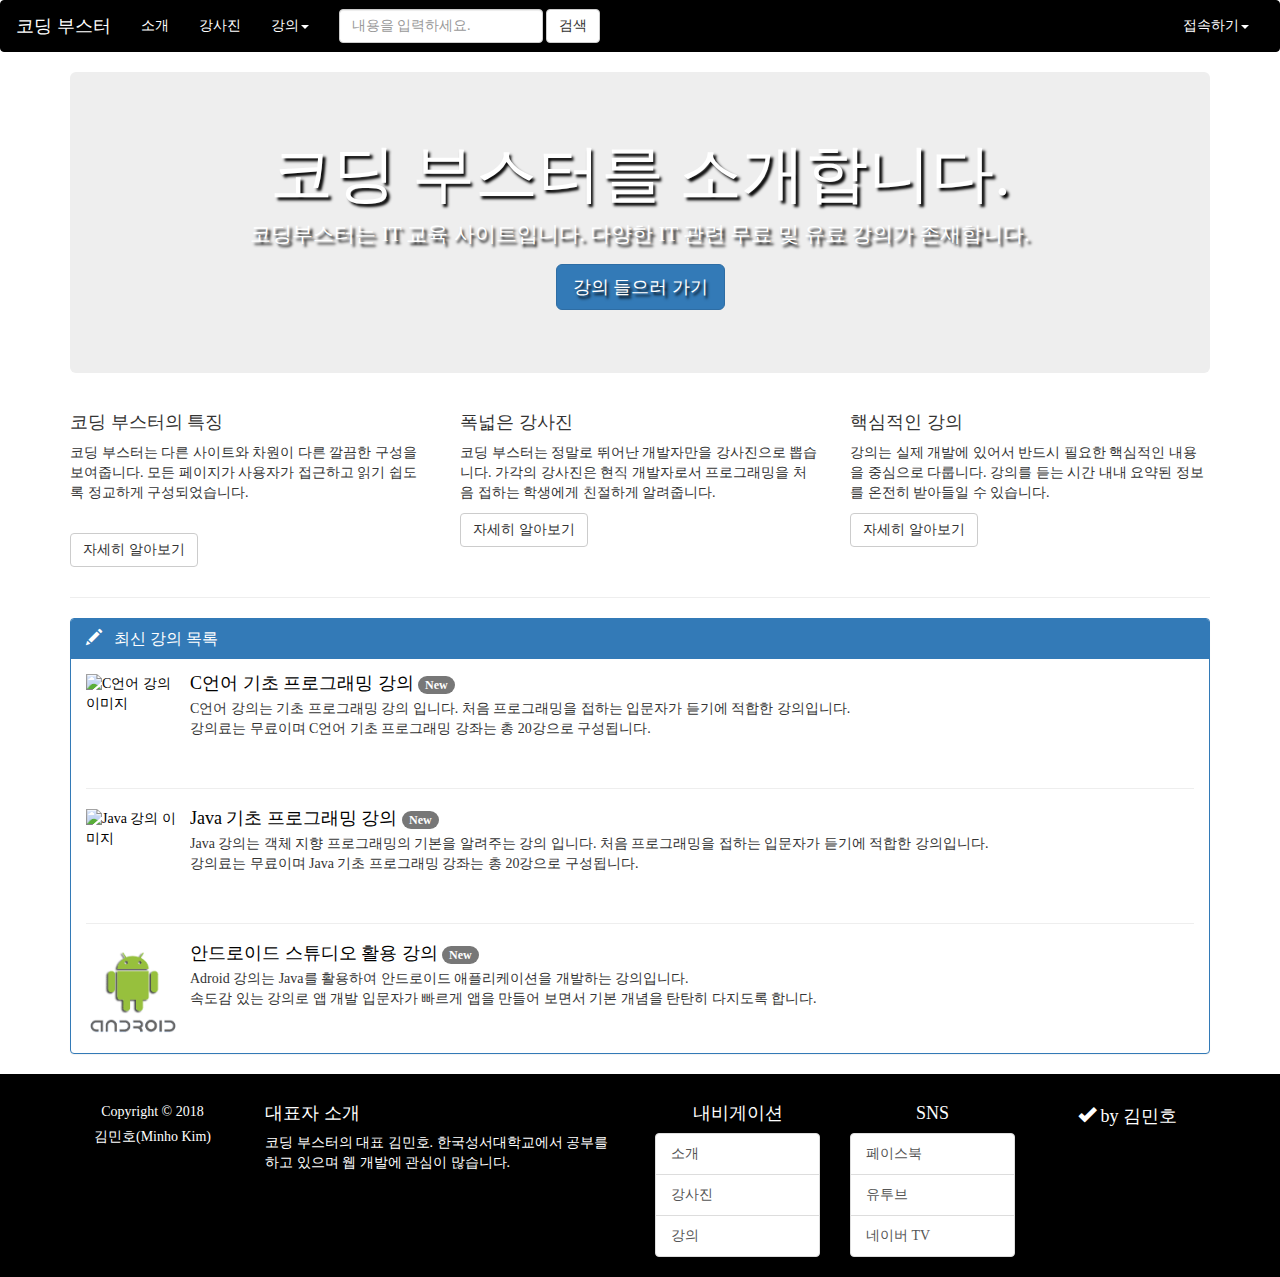
==== index.html @ 90a76457 "practice" ====
<!DOCTYPE html>
<html>
	<head>
		<meta charset="UTF-8">
		<meta name="viewport" content = "width=device-width">
		<title>코딩 부스터</title>
		<link rel="stylesheet" href="css/bootstrap.css">
		<link rel="stylesheet" href="css/codingBooster.css">
	</head>
	<body>
		<style tpye = "text/css">
			.jumbotron{
				background-image:url('images./증명사진.jpg');
				background-size:cover;
				text-shadow: black 0.2em 0.2em 0.2em;
				color: white;
			}
		</style>
		<nav class="navbar navbar-default">
			<div class="container-fluid">
				<div class="navbar-header">
					<button type="button" class="navbar-toggle collapsed" data-toggle="collapse"
						data-target="#bs-example-navbar-collapse-1" aria-expended="false">
						<span class="sr-only"></span>
						<span class="icon-bar"></span>
						<span class="icon-bar"></span>
						<span class="icon-bar"></span>
					</button>
					<a class="navbar-brand" href="index.html">코딩 부스터 </a>
				</div>
				<div class="collapse navbar-collapse" id="bs-example-navbar-collapse-1">
					<ul class="nav navbar-nav">
						<li class="active"><a href="index.html">소개<span class="sr-only"></span></a></li>
						<li><a href="instructor.html">강사진</a></li>
						<li class="dropdown">
							<a href="#" class="dropdown-toggle" data-toggle="dropdown" role="button"
								aria-haspopup="true" aria-expanded="false">강의<span class="caret"></span></a>
							<ul class="dropdown-menu">
								<li><a href="lecture.html?lectureName=C">C언어</a></li>
								<li><a href="lecture.html?lectureName=Java">자바</a></li>
								<li><a href="lecture.html?lectureName=Android">안드로이드</a></li>
							</ul>
						</li>
					</ul>
					<form class="navbar-form navbar-left">
						<div class="form-groop">
							<input type="text" class="form-control" placeholder="내용을 입력하세요.">
							<button type="submit" class="btn btn-default">검색</button>
						</div>
					</form>
					<ul class="nav navbar-nav navbar-right">
						<li class="dropdown">
							<a href="#" class="dropdown-toggle" data-toggle="dropdown" role="button"
								aria-haspopup="true" aria-expanded="false">접속하기<span class="caret"></span></a>
							<ul class="dropdown-menu">
								<li><a href="loginForm.html">로그인</a></li>
								<li><a href="registerForm.html">회원가입</a></li>
							</ul>
						</li>
					</ul>
				</div>
			</div>
		</nav>
		<div class="container">
			<div class="jumbotron">
				<h1 class="text-center">코딩 부스터를 소개합니다.</h1>
				<p class="text-center"> 코딩부스터는 IT 교육 사이트입니다. 다양한 IT 관련 무료 및 유료 강의가 존재합니다.</p>
				<p class="text-center"><a class="btn btn-primary btn-lg" href="lecture.html" role="button">강의 들으러 가기</a></p>
			</div>
			<div class="row">
				<div class="col-md-4">
					<h4>코딩 부스터의 특징</h4>
					<p>코딩 부스터는 다른 사이트와 차원이 다른 깔끔한 구성을 보여줍니다. 모든 페이지가 사용자가 접근하고 읽기 쉽도록 정교하게 구성되었습니다.<br><br></p>
					<p><a class="btn btn-default" data-target="#modal" data-toggle="modal">자세히 알아보기</a></p>
				</div>
				<div class="col-md-4">
					<h4>폭넓은 강사진</h4>
					<p>코딩 부스터는 정말로 뛰어난 개발자만을 강사진으로 뽑습니다. 가각의 강사진은 현직 개발자로서 프로그래밍을 처음 접하는 학생에게 친절하게 알려줍니다.</p>
					<p><a class="btn btn-default" href="instructor.html">자세히 알아보기</a></p>
				</div>
				<div class="col-md-4">
					<h4>핵심적인 강의</h4>
					<p>강의는 실제 개발에 있어서 반드시 필요한 핵심적인 내용을 중심으로 다룹니다. 강의를 듣는 시간 내내 요약된 정보를 온전히 받아들일 수 있습니다.</p>
					<p><a class="btn btn-default" href="lecture.html">자세히 알아보기</a></p>
				</div>
			</div>
			<hr>
			<div class="panel panel-primary">
				<div class="panel-heading">
					<h3 class="panel-title"><span class="glyphicon glyphicon-pencil"></span>
					&nbsp;&nbsp;최신 강의 목록</h3>
				</div>
				<div class="panel-body">
					<div class="media">
						<div class="media-left">
							<a href="lecture.html?lectureName=C"><img class="media-object" src="images/c.png" alt="C언어 강의 이미지" style="width:94px; height: 94px;"></a>
						</div>
						<div class="media-body">
							<h4 class="media-heading"> <a href="lecture.html?lectureName=C">C언어 기초 프로그래밍 강의</a>&nbsp;<span class="badge">New</span></h4>
							C언어 강의는 기초 프로그래밍 강의 입니다. 처음 프로그래밍을 접하는 입문자가 듣기에 적합한 강의입니다.<br>
							강의료는 무료이며 C언어 기초 프로그래밍 강좌는 총 20강으로 구성됩니다.
						</div>
					</div>
					<hr>
					<div class="media">
						<div class="media-left">
							<a href="lecture.html?lectureName=Java"><img class="media-object" src="images/java.jpg" alt="Java 강의 이미지" style="width:94px; height: 94px;"></a>
						</div>
						<div class="media-body">
							<h4 class="media-heading"> <a href="lecture.html?lectureName=Java">Java 기초 프로그래밍 강의</a>&nbsp;<span class="badge">New</span></h4>
							Java 강의는 객체 지향 프로그래밍의 기본을 알려주는  강의 입니다. 처음 프로그래밍을 접하는 입문자가 듣기에 적합한 강의입니다.<br>
							강의료는 무료이며 Java 기초 프로그래밍 강좌는 총 20강으로 구성됩니다.
						</div>
					</div>
					<hr>
					<div class="media">
						<div class="media-left">
							<a href="lecture.html?lectureName=Android"><img class="media-object" src="images/android.png" alt="Adroid 강의 이미지" style="width:94px; height: 94px;"></a>
						</div>
						<div class="media-body">
							<h4 class="media-heading"> <a href="lecture.html?lectureName=Android">안드로이드 스튜디오 활용 강의</a>&nbsp;<span class="badge">New</span></h4>
							Adroid 강의는 Java를 활용하여 안드로이드 애플리케이션을 개발하는 강의입니다.<br>
							속도감 있는 강의로 앱 개발 입문자가 빠르게 앱을 만들어 보면서 기본 개념을 탄탄히 다지도록 합니다.
						</div>
					</div>
				</div>
			</div>
		</div>
		<footer style="background-color: #000000;color: #ffffff ">
			<div class="container">
				<br>
				<div class="row">
					<div class="col-sm-2" style="text-align: center;"><h5>Copyright &copy; 2018</h5><h5>김민호(Minho Kim)</h5></div>
					<div class="col-sm-4"><h4>대표자 소개</h4><p>코딩 부스터의 대표 김민호. 한국성서대학교에서 공부를 하고 있으며 웹 개발에 관심이 많습니다.</p></div>
					<div class="col-sm-2"><h4 style="text-align:center;">내비게이션</h4>
						<div class="list-group">
							<a href="index.html" class="list-group-item">소개</a>
							<a href="instructor.html" class="list-group-item">강사진</a>
							<a href="lecture.html" class="list-group-item">강의</a>
						</div>
					</div>
					<div class="col-sm-2"><h4 style="text-align: center;">SNS</h4>
						<div class="list-group">
							<a href="https://www.facebook.com/profile.php?id=100003668973605" class="list-group-item">페이스북</a>
							<a href="https://www.youtube.com/channel/UCB6ZzIjsSs1QckKB6WE45hQ?view_as=subscriber" class="list-group-item">유투브</a>
							<a href="http://tv.naver.com/" class="list-group-item">네이버 TV</a>
						</div>
					</div>
					<div class="col-sm-2"><h4 style="text-align: center;"><span class="glyphicon glyphicon-ok"></span>&nbsp;by 김민호</h4></div>
				</div>
			</div>
		</footer>
		<div class="row">
			<div class="modal" id="modal" tabindex="-1">
				<div class="modal-dialog">
					<div class="modal-content">
						<div class="modal-header">
							코딩 부스터의 특징
							<button class="close" data-dismiss="modal">&times;</button>
						</div>
						<div class="modal-body" style="text-align: center;">
							저희 서비스의 특징은 바로 강의를 들을 수 있다는 점입니다. <br>
							특히 다양한 물 강의가 유투브와 연동되어 제공됩니다.<br><br>
							<img src="images/youtube.png" id="imagepreview" style="width:256px; height: 256px;">
						</div>
					</div>
				</div>
			</div>
		</div>
		<script src="https://code.jquery.com/jquery-3.1.1.min.js"></script>
		<script src="js/bootstrap.js"></script>
	</body>
</html>
---- css/codingBooster.css ----
/*전체 영역을 통틀어서 스타일 정의*/
@import url(http://fonts.googleapis.com/earlyaccess/nanumgothic.css);
*{
	font-family:'Nanum Gothic';
}
a {
	color: #000000;
	text-decoration:none;
}
a:hover {
	color: #bbbbbb;
	text-decoration: none;
	cursor: pointer;
}
/*내베게이션 영역*/
.navbar-default { /*배경 색상*/
	background-color: #000000;
	border-color: #000000;
}
.navbar-default .navbar-brand{ /*내비게이션 제목 색상*/
	color: #ffffff;
}
.navbar-default .navbar-brand:hover,
.navbar-default .navbar-brand:focus{ /* 내비게이션 제목에 마우스를 올렸을 때*/
	background-color: transparent;
	color: #bbbbbb; 
}
.navbar-default .navbar-nav > .active >a,
.navbar-default .navbar-nav > .active >a:hover,
.navbar-default .navbar-nav > .active >a:focus{/* 현재 선택된 내비게이션 색상 이벤트*/
	color: white;
	background-color: #000000;
}

.navbar-default .navbar-nav > li >a:hover,
.navbar-default .navbar-nav > li >a:focus{/* 내비게이션의 글자에 마우스를 올렸을 때*/
	color: #bbbbbb;
}

.navbar-default .navbar-nav > .opne >a,
.navbar-default .navbar-nav > .opne >a:hover,
.navbar-default .navbar-nav > .opne >a:focus{/* 드랍다운이 열렸을 때 마우스 색상 이벤트*/
	color: #000000;
	background-color: #ffffff;
	text-decoration: none;
}
.navbar-default .navbar-nav > li > a {/*내비게이션 기본 색상*/
	color: white;
}
@media(max-width: 767px){/*해상도가 작을 때 드랍다운 아이템에 마우스를 올렸을 때*/
	.navbar-default .navbar-nav .open .dropdown-menu > li > a {
		color: #ffffff;
	}
	.navbar-default .navbar-nav .open .dropdown-menu > li > a:hover,
	.navbar-default .navbar-nav .open .dropdown-menu > li > a:focus {
		color: #bbbbbb;
	}
}
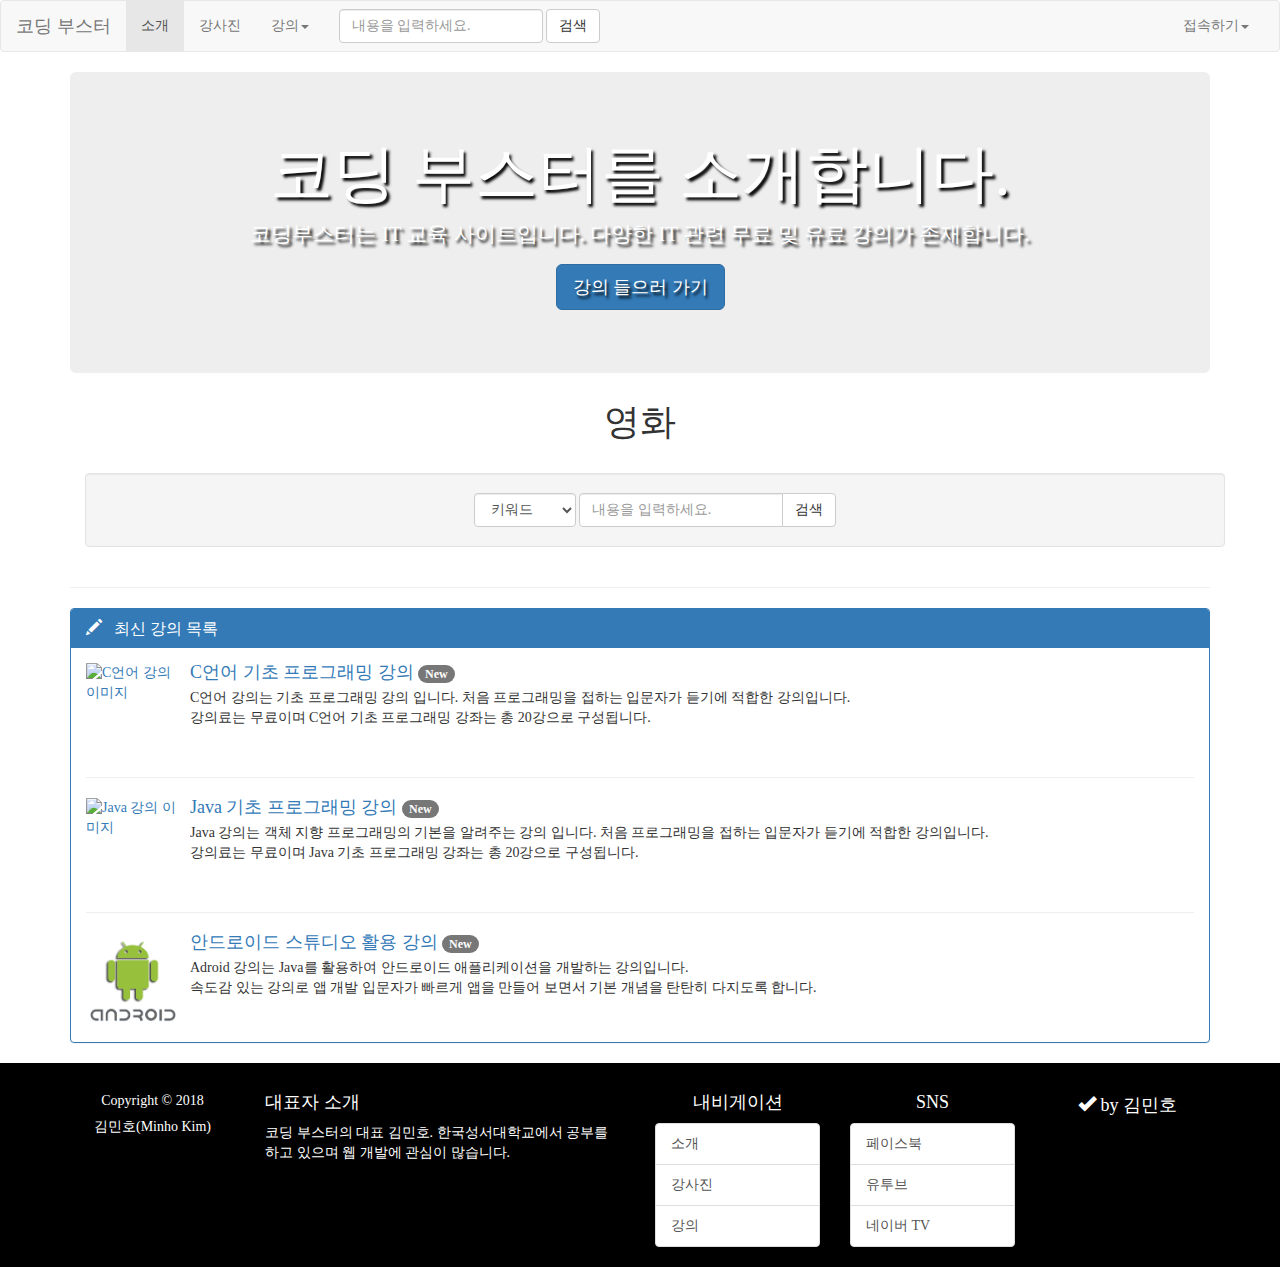
==== commit aeb925ea: "Bootstrap 4.0 Practice" ====
--- a/index.html
+++ b/index.html
@@ -6,11 +6,12 @@
 		<title>코딩 부스터</title>
 		<link rel="stylesheet" href="css/bootstrap.css">
 		<link rel="stylesheet" href="css/codingBooster.css">
+		<link href="//maxcdn.bootstrapcdn.com/bootstrap/3.3.0/css/bootstrap.min.css" rel="stylesheet" id="bootstrap-css">
 	</head>
 	<body>
 		<style tpye = "text/css">
 			.jumbotron{
-				background-image:url('images./증명사진.jpg');
+				background-image:url('images./어벤져스.jpg');
 				background-size:cover;
 				text-shadow: black 0.2em 0.2em 0.2em;
 				color: white;
@@ -67,7 +68,33 @@
 				<p class="text-center"> 코딩부스터는 IT 교육 사이트입니다. 다양한 IT 관련 무료 및 유료 강의가 존재합니다.</p>
 				<p class="text-center"><a class="btn btn-primary btn-lg" href="lecture.html" role="button">강의 들으러 가기</a></p>
 			</div>
-			<div class="row">
+			<h1 align="center">영화</h1> <br/>
+		<div class="container">
+		    <div class="col-sm-12 pull-center well">
+		        <form class="form-inline" action="#" method="POST">
+		            <center>
+		                        <select class="form-control">
+		                            <option>키워드</option>
+		                            <option>제  목</option>
+																<option>배  우</option>
+		                            <option>평  점</option>
+																<option>상영시간</option>
+		                            <option>개봉날짜</option>
+		                        </select>
+
+
+		                       <div class="input-group custom-search-form">
+		                            <input type="text" class="form-control" placeholder="내용을 입력하세요.">
+		                                <span class="input-group-btn">
+		                                    <button class="btn btn-default" type="button">
+		                                    검색
+		                                    </button>
+		                                </span>
+		                        </div>
+		        </form>
+		    </div>
+		</div>
+			<!-- <div class="row">
 				<div class="col-md-4">
 					<h4>코딩 부스터의 특징</h4>
 					<p>코딩 부스터는 다른 사이트와 차원이 다른 깔끔한 구성을 보여줍니다. 모든 페이지가 사용자가 접근하고 읽기 쉽도록 정교하게 구성되었습니다.<br><br></p>
@@ -83,7 +110,7 @@
 					<p>강의는 실제 개발에 있어서 반드시 필요한 핵심적인 내용을 중심으로 다룹니다. 강의를 듣는 시간 내내 요약된 정보를 온전히 받아들일 수 있습니다.</p>
 					<p><a class="btn btn-default" href="lecture.html">자세히 알아보기</a></p>
 				</div>
-			</div>
+			</div> -->
 			<hr>
 			<div class="panel panel-primary">
 				<div class="panel-heading">
@@ -167,7 +194,9 @@
 				</div>
 			</div>
 		</div>
+		<script src="//maxcdn.bootstrapcdn.com/bootstrap/3.3.0/js/bootstrap.min.js"></script>
+		<script src="//code.jquery.com/jquery-1.11.1.min.js"></script>
 		<script src="https://code.jquery.com/jquery-3.1.1.min.js"></script>
 		<script src="js/bootstrap.js"></script>
 	</body>
-</html>+</html>
